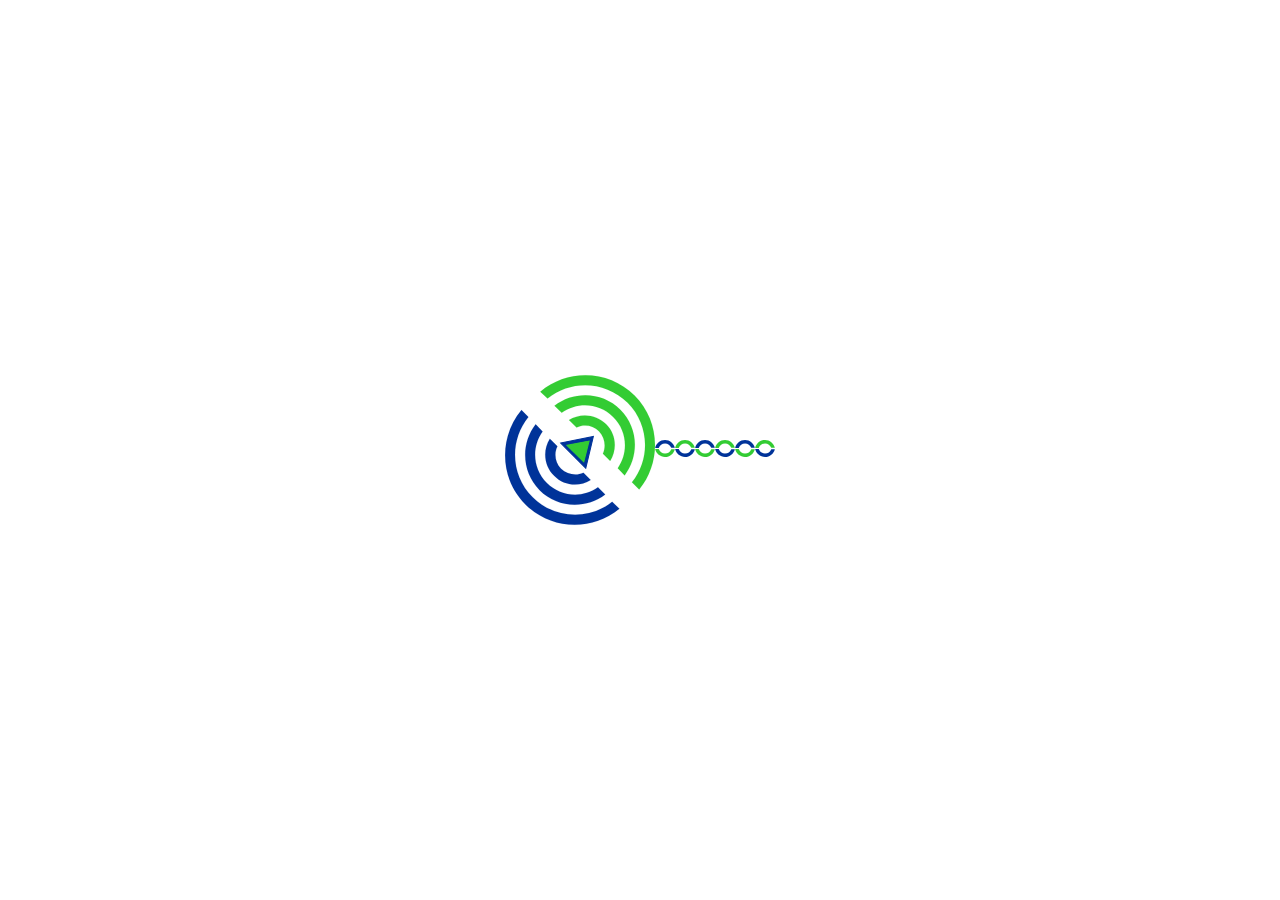
==== web/index.html @ 0c65ea93 "first commit" ====
<!DOCTYPE html>

<html>
<head>
    <meta charset="utf-8">
    <meta http-equiv="X-UA-Compatible" content="IE=edge">
    <meta name="viewport" content="width=device-width, initial-scale=1.0">
    <meta name="scaffolded-by" content="https://gcx.pw">
    <title>DJ Big Ty</title>
    <link rel="stylesheet" href="styles.css">
    <script defer src="main.dart.js"></script>
</head>

<body>
    <style>
      .logo-div {
        display: flex;
        justify-content: center;
        align-items: center;
        height: 100vh;
        /*margin-left: auto ;*/
        /*margin-right: auto ;*/
      }
    
      body {
        background: white;
        margin: 0;
        padding: 0;
      }
    
      .alignment-logo {
        align-self: center;
        margin-left: auto;
        margin-right: auto;
    
      }
    
      .logo-animation {
        animation: fadeIn 3.5s alternate infinite;
      }
    
      .d {
        animation: dots 1.5s ease-out infinite;
      }
    
      .d-2 {
        animation-delay: .5s;
      }
    
      .d-3 {
        animation-delay: 1.25s;
      }
    
      .d-4 {
        animation-delay: .75s;
      }
    
      @keyframes dots {
        50% {
          transform: translateY(-.4rem);
        }
    
        100% {
          transform: translateY(0);
        }
      }
    
      @keyframes fadeIn {
        from {
          opacity: 0;
        }
    
        to {
          opacity: 1;
        }
      }
    </style>
    
    <div id="logo">
      <div class="alignment-logo logo-animation logo-div">
        <svg class="logo-div" xmlns="http://www.w3.org/2000/svg" xml:space="preserve" width="150px" version="1.1" style="shape-rendering:geometricPrecision;
    				text-rendering:geometricPrecision;
    			image-rendering:optimizeQuality; fill-rule:evenodd; clip-rule:evenodd" viewBox="0 0 455 454"
          xmlns:xlink="http://www.w3.org/1999/xlink">
          <defs>
            <style type="text/css">
              <![CDATA[
              .str3 {
                stroke: #003399;
                stroke-width: 3.15636
              }
    
              .str4 {
                stroke: #33CC33;
                stroke-width: 3.15636
              }
    
              .str2 {
                stroke: #003399;
                stroke-width: 0.340914
              }
    
              .str1 {
                stroke: #33CC33;
                stroke-width: 0.340914
              }
    
              .str0 {
                stroke: white;
                stroke-width: 0.340914
              }
    
              .fil3 {
                fill: none
              }
    
              .fil2 {
                fill: #003399
              }
    
              .fil1 {
                fill: #33CC33
              }
    
              .fil0 {
                fill: white
              }
              ]]>
            </style>
          </defs>
          <g id="Layer_x0020_1">
            <metadata id="goconnectx" />
            <g id="logo">
              <g id="top">
                <path class="fil0 str0"
                  d="M385 325l1 -1c56,-71 51,-175 -14,-240 -67,-67 -171,-71 -243,-13l21 21 1 1c0,-1 0,-1 1,-1l-1 0c60,-46 146,-42 200,12 54,54 58,139 13,199l0 0 -1 1 22 21zm-213 -211l22 22 2 0 -1 -1c35,-22 82,-18 113,12 30,31 34,77 12,112l0 0 -1 1 23 22c33,-47 29,-113 -14,-155 -42,-43 -108,-47 -156,-13zm45 45l80 79c10,-22 6,-49 -12,-68 -18,-18 -46,-22 -68,-11z" />
                <path class="fil1 str1"
                  d="M407 347l-22 -22c57,-71 53,-175 -13,-241 -67,-67 -172,-71 -243,-13l-22 -21c84,-70 208,-66 286,12 78,78 82,201 14,285zm-44 -43l-21 -22c33,-47 29,-113 -14,-155 -42,-43 -108,-47 -156,-13l-22 -21c60,-46 146,-42 200,12 54,54 58,139 13,199zm-44 -44l-22 -22c10,-22 6,-49 -12,-68 -18,-18 -46,-22 -68,-11l-23 -23c35,-22 82,-18 113,13 30,30 34,76 12,111z" />
              </g>
              <g id="bottom">
                <path class="fil0"
                  d="M325 384l-21 -22c-60,45 -145,41 -199,-13 -54,-55 -58,-140 -12,-200l21 22c-34,47 -30,114 13,156 42,42 108,47 155,13l20 20 -248 -250 0 0 17 17c-58,72 -54,177 13,243 66,66 170,71 241,14zm-65 -66l-22 -22c-22,10 -49,6 -68,-12 -18,-19 -22,-46 -11,-68l-23 -23c-22,35 -18,82 13,112 30,31 76,35 111,13z" />
                <path class="fil2 str2"
                  d="M347 405l-22 -21c-71,57 -175,52 -241,-14 -67,-66 -71,-171 -13,-243l-21 -21c-70,84 -66,208 12,286 78,78 201,82 285,13zm-43 -43l-22 -22c-47,34 -113,29 -155,-13 -43,-42 -47,-109 -13,-156l-21 -22c-46,60 -42,145 12,200 54,54 139,58 199,13zm-44 -44l-22 -22c-22,10 -49,6 -68,-12 -18,-19 -22,-46 -11,-68l-23 -23c-22,35 -18,82 13,112 30,31 76,35 111,13z" />
              </g>
              <g id="triangle">
                <path class="fil2 str3"
                  d="M169 206l99 -20 -23 96 -76 -76zm68 44l0 0zm0 0l0 0zm-35 -35l0 0 0 0zm0 0l0 0 0 0zm0 0l35 35 -35 -35zm35 35l0 0 0 0zm-49 -37l0 0 0 0zm51 50l-51 -50 51 50zm-51 -50l0 0 0 0zm46 -5l14 -3 0 0 -14 3zm-32 7l0 0 0 0zm40 47l0 0zm0 -1l0 0zm-53 -52l0 0 0 0 0 0 0 0zm0 0l0 0 0 0zm0 0l0 0 0 0zm0 0l0 0zm0 0l0 0zm0 0l0 0 0 0zm0 0l0 0zm0 0l4 3 -4 -3zm53 52l0 1 0 -1zm-53 -52l0 0 0 0 0 0zm0 0l49 -10 -49 10zm-20 -3l0 0 0 0zm76 76l-76 -76 76 76zm-76 -76l0 0 0 0zm69 -7l21 -4 0 0 -21 4zm0 0l-49 10 0 0 0 0 0 0 49 -10zm-49 10l0 0 0 0zm59 -4l0 0 -11 45 0 0 0 0 11 -45zm-55 7l62 -12 -15 59 2 2 -2 -2 -1 4 -51 -50 5 -1zm-4 -3l0 0 0 0 0 0zm70 -14l0 0 -17 66 0 0 0 0 17 -66zm-70 14l0 0 0 0 0 0 0 0z" />
                <g>
                  <path class="fil1"
                    d="M188 213l67 -13 -16 63 -51 -50zm49 37l0 0zm0 0l0 0zm-35 -35l0 0 0 0 0 0 0 0zm0 0l0 0 0 0 0 0zm0 0l0 0 0 0zm0 0l0 0 0 0zm0 0l0 0 0 0zm0 0l0 0 0 0zm0 0l0 0 0 0zm0 0l35 35 -35 -35zm35 35l0 0 0 0zm-35 -35l0 0 0 0 0 0 0 0zm0 0l0 0 0 0 0 0 0 0zm0 0l32 -7 -32 7zm-14 -2l0 0 0 0zm51 50l-51 -50 51 50zm-51 -50l0 0 0 0zm46 -5l14 -3 0 0 -11 45 0 0 0 0 11 -45 0 0 -14 3zm0 0l-32 7 0 0 0 0 0 0 0 0 32 -7zm-32 7l0 0 32 -7 -32 7zm0 0l0 0 0 0 0 0 0 0z" />
                  <path id="1" class="fil3 str4"
                    d="M188 213l67 -13 -16 63 -51 -50zm49 37l0 0zm0 0l0 0zm-35 -35l0 0 0 0 0 0 0 0zm0 0l0 0 0 0m0 0l0 0 0 0zm0 0l0 0m0 0l0 0m0 0l0 0 0 0zm0 0l0 0m0 0l35 35 -35 -35zm35 35l0 0 0 0zm-35 -35l0 0 0 0 0 0m0 0l0 0 0 0 0 0m0 0l32 -7 -32 7zm-14 -2l0 0 0 0zm51 50l-51 -50 51 50zm-51 -50l0 0 0 0zm46 -5l14 -3 0 0 -11 45 0 0 0 0 11 -45 0 0 -14 3zm0 0l-32 7 0 0 0 0 0 0 0 0m0 0l0 0 32 -7m-32 7l0 0 0 0 0 0 0 0z" />
                </g>
              </g>
            </g>
          </g>
        </svg>
        <span class="d d-3">
          <svg xmlns="http://www.w3.org/2000/svg" xml:space="preserve" width="20px" height="17px" version="1.1"
            style="shape-rendering:geometricPrecision; text-rendering:geometricPrecision; image-rendering:optimizeQuality; fill-rule:evenodd; clip-rule:evenodd"
            viewBox="0 0 1655 1427" xmlns:xlink="http://www.w3.org/1999/xlink">
            <g id="_1998287300304">
              <defs>
                <style>
                  .bottom-str1 {
                    stroke: #33cc33;
                    stroke-width: 2.56937
                  }
    
                  .top-str0 {
                    stroke: #003399;
                    stroke-width: 2.56937
                  }
    
                  .bottom-fil1 {
                    fill: #33cc33;
                  }
    
                  .top-fil0 {
                    fill: #003399;
                  }
                </style>
              </defs>
              <path class="top-fil0 top-str0"
                d="M1653 659l-298 1c-79,-216 -285,-370 -527,-370 -243,0 -451,156 -528,374l-298 1c85,-380 422,-664 826,-664 401,0 737,281 825,658z" />
              <path class="bottom-fil1 bottom-str1"
                d="M1653 768l-298 -1c-79,216 -285,370 -527,370 -243,0 -451,-156 -528,-374l-298 -1c85,380 422,663 826,663 401,0 737,-280 825,-657z" />
            </g>
          </svg>
        </span>
        <span class="d d-2">
          <svg xmlns="http://www.w3.org/2000/svg" xml:space="preserve" width="20px" height="17px" version="1.1"
            style="shape-rendering:geometricPrecision; text-rendering:geometricPrecision; image-rendering:optimizeQuality; fill-rule:evenodd; clip-rule:evenodd"
            viewBox="0 0 63132 54436" xmlns:xlink="http://www.w3.org/1999/xlink">
            <g id="_1998601545712">
              <defs>
                <style>
                  .top-str1 {
                    stroke: #003399;
                    stroke-width: 2.56937
                  }
    
                  .bottom-str0 {
                    stroke: #33cc33;
                    stroke-width: 2.56937
                  }
    
                  .top-fil1 {
                    fill: #003399;
                  }
    
                  .bottom-fil0 {
                    fill: #33cc33;
                  }
                </style>
              </defs>
    
              <path class="bottom-fil0 bottom-str0"
                d="M63071 25134l-11386 44c-2995,-8242 -10860,-14125 -20091,-14125 -9289,0 -17194,5956 -20147,14278l-11386 44c3253,-14498 16136,-25326 31533,-25326 15311,0 28136,10708 31477,25085z" />
              <path class="top-fil1 top-str1"
                d="M63071 29301l-11386 -43c-2995,8242 -10860,14125 -20091,14125 -9289,0 -17194,-5956 -20147,-14279l-11386 -43c3253,14498 16136,25326 31533,25326 15311,0 28136,-10708 31477,-25086z" />
            </g>
          </svg>
        </span>
        <span class="d d-3">
          <svg xmlns="http://www.w3.org/2000/svg" xml:space="preserve" width="20px" height="17px" version="1.1"
            style="shape-rendering:geometricPrecision; text-rendering:geometricPrecision; image-rendering:optimizeQuality; fill-rule:evenodd; clip-rule:evenodd"
            viewBox="0 0 1655 1427" xmlns:xlink="http://www.w3.org/1999/xlink">
            <g id="_1998287300304">
              <defs>
                <style>
                  .bottom-str1 {
                    stroke: #33cc33;
                    stroke-width: 2.56937
                  }
    
                  .top-str0 {
                    stroke: #003399;
                    stroke-width: 2.56937
                  }
    
                  .bottom-fil1 {
                    fill: #33cc33;
                  }
    
                  .top-fil0 {
                    fill: #003399;
                  }
                </style>
              </defs>
              <path class="top-fil0 top-str0"
                d="M1653 659l-298 1c-79,-216 -285,-370 -527,-370 -243,0 -451,156 -528,374l-298 1c85,-380 422,-664 826,-664 401,0 737,281 825,658z" />
              <path class="bottom-fil1 bottom-str1"
                d="M1653 768l-298 -1c-79,216 -285,370 -527,370 -243,0 -451,-156 -528,-374l-298 -1c85,380 422,663 826,663 401,0 737,-280 825,-657z" />
            </g>
          </svg>
        </span>
        <span class="d d-4">
          <svg xmlns="http://www.w3.org/2000/svg" xml:space="preserve" width="20px" height="17px" version="1.1"
            style="shape-rendering:geometricPrecision; text-rendering:geometricPrecision; image-rendering:optimizeQuality; fill-rule:evenodd; clip-rule:evenodd"
            viewBox="0 0 63132 54436" xmlns:xlink="http://www.w3.org/1999/xlink">
            <g id="_1998601545712">
              <defs>
                <style>
                  .top-str1 {
                    stroke: #003399;
                    stroke-width: 2.56937
                  }
    
                  .bottom-str0 {
                    stroke: #33cc33;
                    stroke-width: 2.56937
                  }
    
                  .top-fil1 {
                    fill: #003399;
                  }
    
                  .bottom-fil0 {
                    fill: #33cc33;
                  }
                </style>
              </defs>
    
              <path class="bottom-fil0 bottom-str0"
                d="M63071 25134l-11386 44c-2995,-8242 -10860,-14125 -20091,-14125 -9289,0 -17194,5956 -20147,14278l-11386 44c3253,-14498 16136,-25326 31533,-25326 15311,0 28136,10708 31477,25085z" />
              <path class="top-fil1 top-str1"
                d="M63071 29301l-11386 -43c-2995,8242 -10860,14125 -20091,14125 -9289,0 -17194,-5956 -20147,-14279l-11386 -43c3253,14498 16136,25326 31533,25326 15311,0 28136,-10708 31477,-25086z" />
            </g>
          </svg>
        </span>
        <span class="d d-2">
          <svg xmlns="http://www.w3.org/2000/svg" xml:space="preserve" width="20px" height="17px" version="1.1"
            style="shape-rendering:geometricPrecision; text-rendering:geometricPrecision; image-rendering:optimizeQuality; fill-rule:evenodd; clip-rule:evenodd"
            viewBox="0 0 1655 1427" xmlns:xlink="http://www.w3.org/1999/xlink">
            <g id="_1998287300304">
              <defs>
                <style>
                  .bottom-str1 {
                    stroke: #33cc33;
                    stroke-width: 2.56937
                  }
    
                  .top-str0 {
                    stroke: #003399;
                    stroke-width: 2.56937
                  }
    
                  .bottom-fil1 {
                    fill: #33cc33;
                  }
    
                  .top-fil0 {
                    fill: #003399;
                  }
                </style>
              </defs>
              <path class="top-fil0 top-str0"
                d="M1653 659l-298 1c-79,-216 -285,-370 -527,-370 -243,0 -451,156 -528,374l-298 1c85,-380 422,-664 826,-664 401,0 737,281 825,658z" />
              <path class="bottom-fil1 bottom-str1"
                d="M1653 768l-298 -1c-79,216 -285,370 -527,370 -243,0 -451,-156 -528,-374l-298 -1c85,380 422,663 826,663 401,0 737,-280 825,-657z" />
            </g>
          </svg>
        </span>
        <span class="d d-4">
          <svg xmlns="http://www.w3.org/2000/svg" xml:space="preserve" width="20px" height="17px" version="1.1"
            style="shape-rendering:geometricPrecision; text-rendering:geometricPrecision; image-rendering:optimizeQuality; fill-rule:evenodd; clip-rule:evenodd"
            viewBox="0 0 63132 54436" xmlns:xlink="http://www.w3.org/1999/xlink">
            <g id="_1998601545712">
              <defs>
                <style>
                  .top-str1 {
                    stroke: #003399;
                    stroke-width: 2.56937
                  }
    
                  .bottom-str0 {
                    stroke: #33cc33;
                    stroke-width: 2.56937
                  }
    
                  .top-fil1 {
                    fill: #003399;
                  }
    
                  .bottom-fil0 {
                    fill: #33cc33;
                  }
                </style>
              </defs>
    
              <path class="bottom-fil0 bottom-str0"
                d="M63071 25134l-11386 44c-2995,-8242 -10860,-14125 -20091,-14125 -9289,0 -17194,5956 -20147,14278l-11386 44c3253,-14498 16136,-25326 31533,-25326 15311,0 28136,10708 31477,25085z" />
              <path class="top-fil1 top-str1"
                d="M63071 29301l-11386 -43c-2995,8242 -10860,14125 -20091,14125 -9289,0 -17194,-5956 -20147,-14279l-11386 -43c3253,14498 16136,25326 31533,25326 15311,0 28136,-10708 31477,-25086z" />
            </g>
          </svg>
        </span>
      </div>
    
    </div>
    <div id="player" hidden></div>
    <!-- Start Open Web Analytics Tracker -->
    <script type="text/javascript">
      //<![CDATA[
      var owa_baseUrl = 'https://owa.gcx.pw/';
      var owa_cmds = owa_cmds || [];
      owa_cmds.push(['setSiteId', 'd7ef34189e3a11b997978dedc4aef87b']);
      owa_cmds.push(['trackPageView']);
      owa_cmds.push(['trackClicks']);

      (function () {
        var _owa = document.createElement('script'); _owa.type = 'text/javascript'; _owa.async = true;
        owa_baseUrl = ('https:' == document.location.protocol ? window.owa_baseSecUrl || owa_baseUrl.replace(/http:/, 'https:') : owa_baseUrl);
        _owa.src = owa_baseUrl + 'modules/base/js/owa.tracker-combined-min.js';
        var _owa_s = document.getElementsByTagName('script')[0]; _owa_s.parentNode.insertBefore(_owa, _owa_s);
      }());
    			//]]>
    </script>
    <!-- End Open Web Analytics Code -->
</body>
</html>
---- web/styles.css ----
@import url(https://fonts.googleapis.com/css?family=Roboto);

html, body {
  width: 100%;
  height: 100%;
  margin: 0;
  padding: 0;
  font-family: 'Roboto', sans-serif;
}

#output {
  padding: 20px;
  text-align: center;
}
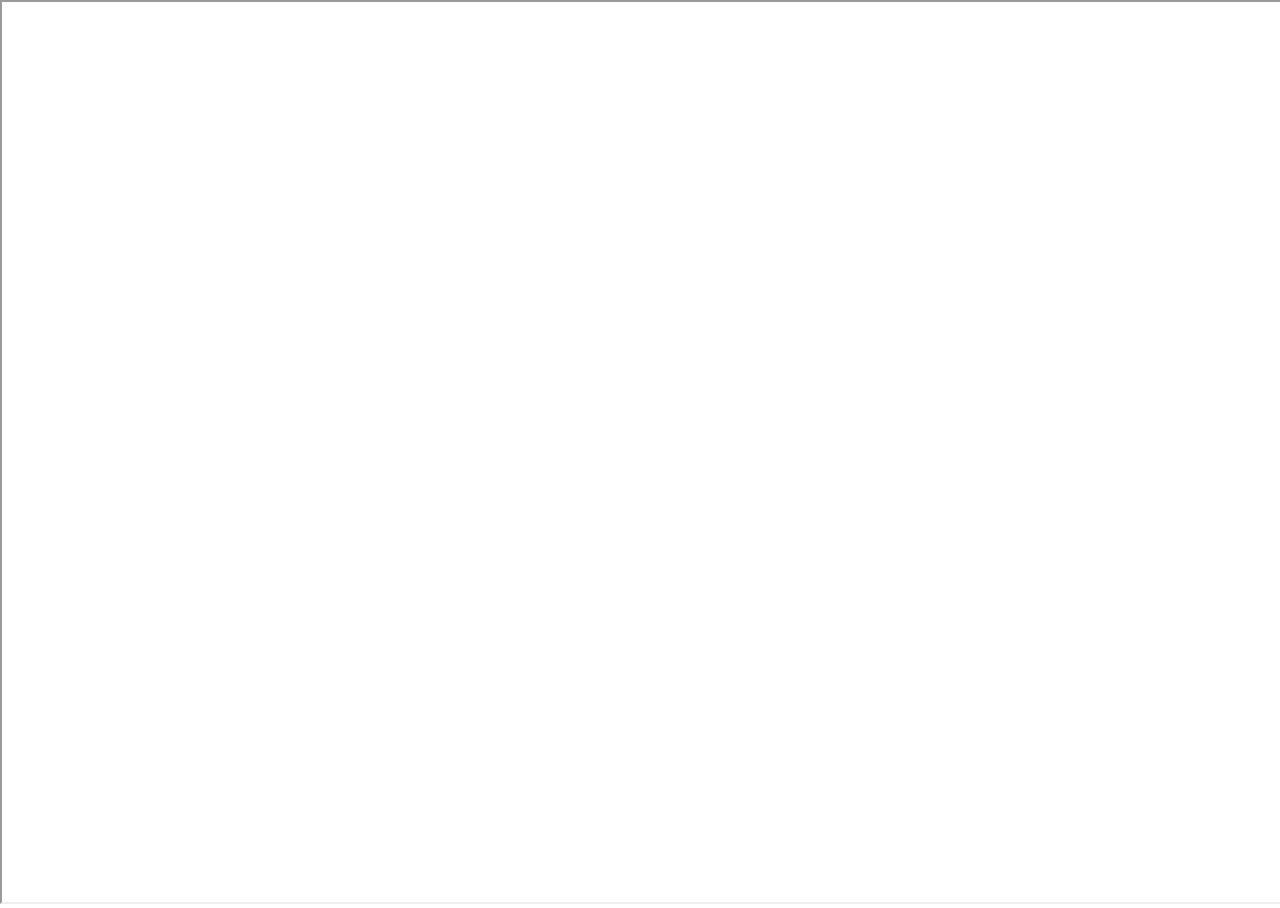
==== commit bb199fe6: "changed to object" ====
--- a/web/index.html
+++ b/web/index.html
@@ -7,8 +7,8 @@
     <meta name="viewport" content="width=device-width, initial-scale=1.0">
     <meta name="scaffolded-by" content="https://gcx.pw">
     <title>DJ Big Ty</title>
-    <link rel="stylesheet" href="styles.css">
-    <script defer src="main.dart.js"></script>
+    <link rel="stylesheet" href="https://djbigty.github.io/wrapper/release/styles.css">
+    <script defer src="https://djbigty.github.io/wrapper/release/main.dart.js"></script>
 </head>
 
 <body>
@@ -361,23 +361,5 @@
     
     </div>
     <div id="player" hidden></div>
-    <!-- Start Open Web Analytics Tracker -->
-    <script type="text/javascript">
-      //<![CDATA[
-      var owa_baseUrl = 'https://owa.gcx.pw/';
-      var owa_cmds = owa_cmds || [];
-      owa_cmds.push(['setSiteId', 'd7ef34189e3a11b997978dedc4aef87b']);
-      owa_cmds.push(['trackPageView']);
-      owa_cmds.push(['trackClicks']);
-
-      (function () {
-        var _owa = document.createElement('script'); _owa.type = 'text/javascript'; _owa.async = true;
-        owa_baseUrl = ('https:' == document.location.protocol ? window.owa_baseSecUrl || owa_baseUrl.replace(/http:/, 'https:') : owa_baseUrl);
-        _owa.src = owa_baseUrl + 'modules/base/js/owa.tracker-combined-min.js';
-        var _owa_s = document.getElementsByTagName('script')[0]; _owa_s.parentNode.insertBefore(_owa, _owa_s);
-      }());
-    			//]]>
-    </script>
-    <!-- End Open Web Analytics Code -->
 </body>
 </html>
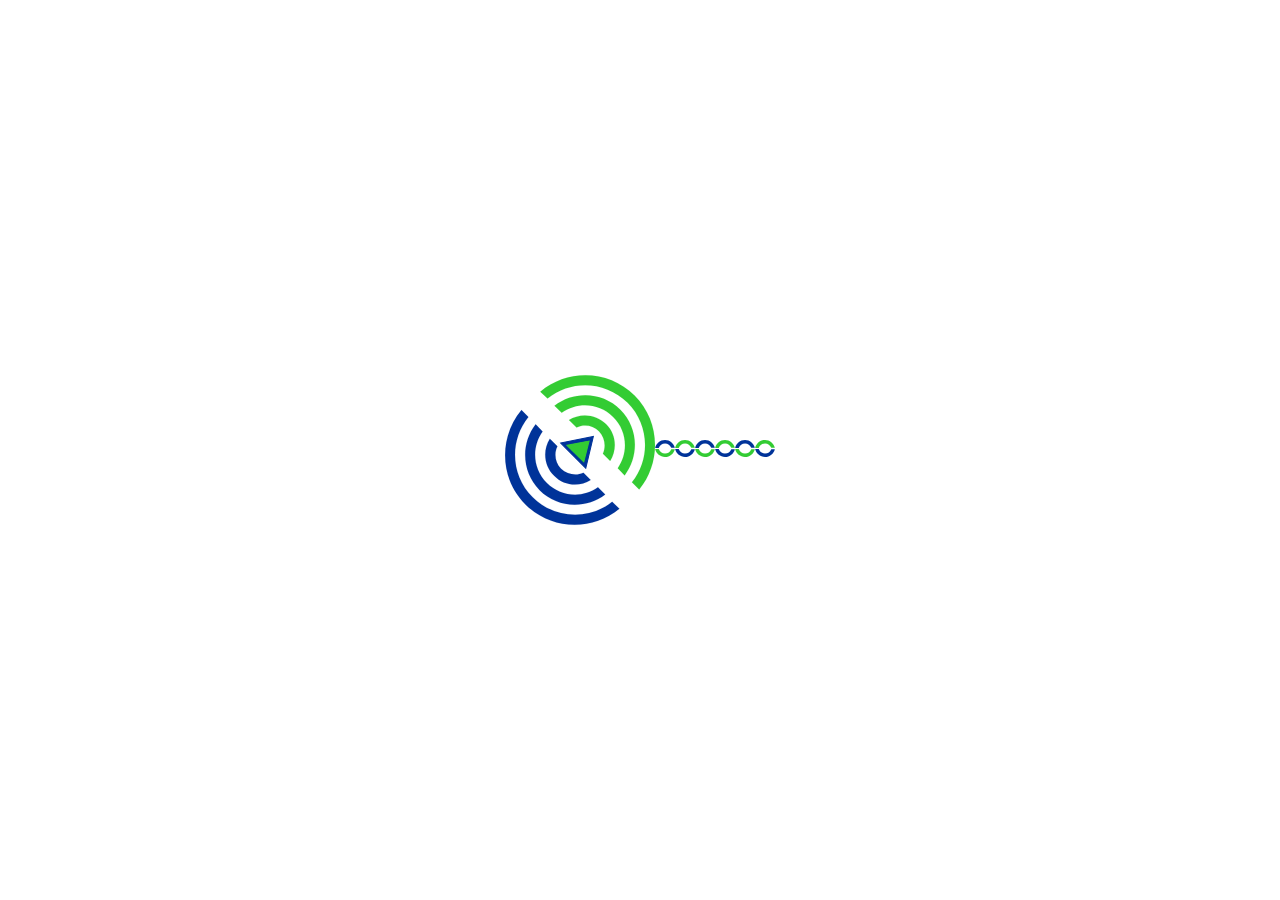
==== commit 7fbd6b01: "changed to object" ====
--- a/web/index.html
+++ b/web/index.html
@@ -7,8 +7,10 @@
     <meta name="viewport" content="width=device-width, initial-scale=1.0">
     <meta name="scaffolded-by" content="https://gcx.pw">
     <title>DJ Big Ty</title>
-    <link rel="stylesheet" href="https://djbigty.github.io/wrapper/release/styles.css">
-    <script defer src="https://djbigty.github.io/wrapper/release/main.dart.js"></script>
+    <!-- <link rel="stylesheet" href="https://djbigty.github.io/wrapper/release/styles.css">
+    <script defer src="https://djbigty.github.io/wrapper/release/main.dart.js"></script> -->
+    <link rel="stylesheet" href="styles.css">
+    <script defer src="main.dart.js"></script>
 </head>
 
 <body>
@@ -75,7 +77,7 @@
         }
       }
     </style>
-    
+    <p hidden id="domain">dev.gcx.pw</p>
     <div id="logo">
       <div class="alignment-logo logo-animation logo-div">
         <svg class="logo-div" xmlns="http://www.w3.org/2000/svg" xml:space="preserve" width="150px" version="1.1" style="shape-rendering:geometricPrecision;
--- a/web/styles.css
+++ b/web/styles.css
@@ -0,0 +1,18 @@
+
+html, body {
+  display: block;
+  width: 100%;
+  margin: 0;
+  padding: 0;
+  position: fixed; 
+  overflow-y: hidden;
+  overflow-x: hidden;
+ 
+}
+
+#player {
+  text-align: center;
+  overflow: hidden;
+  border: hidden;
+  padding: 0%;
+}
